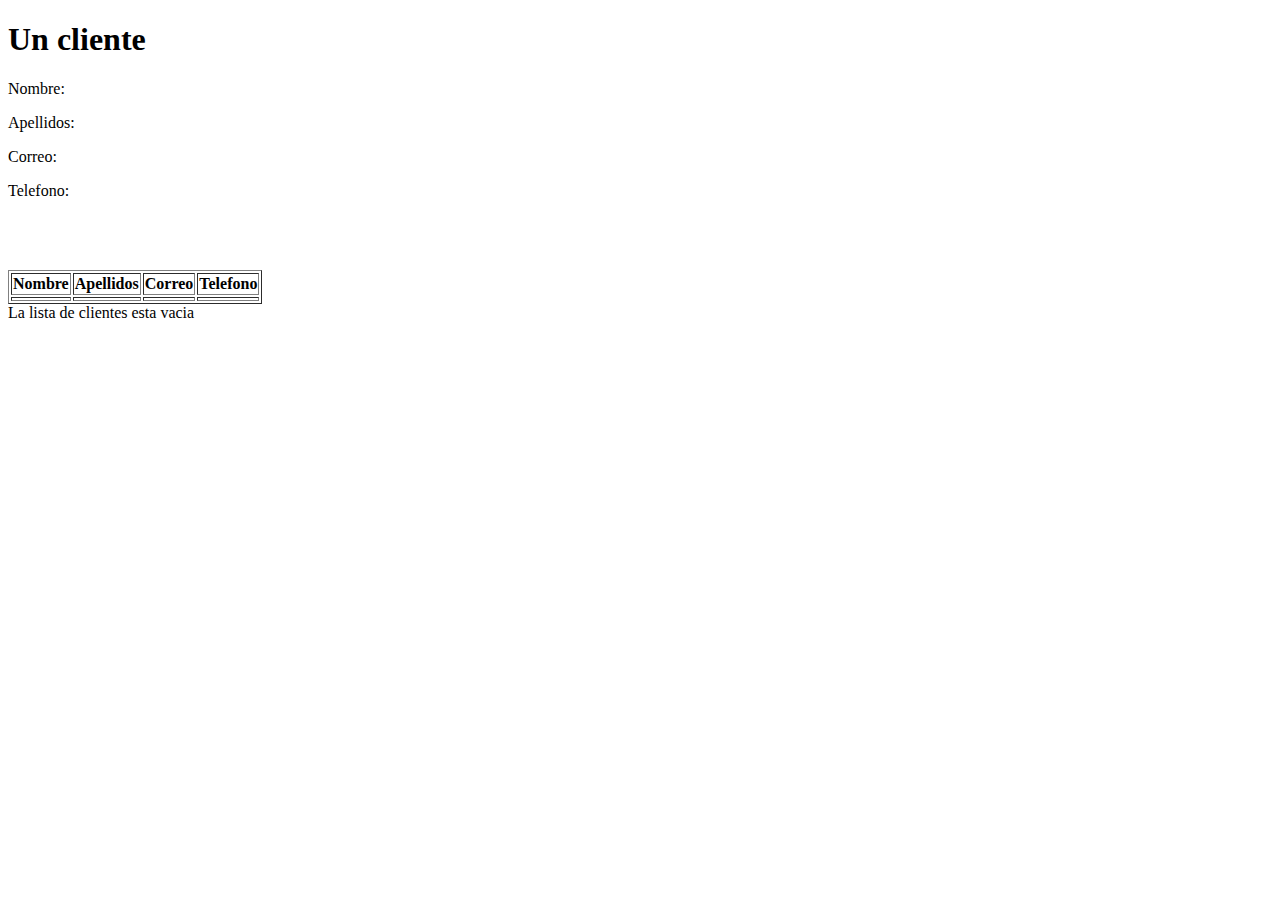
==== src/main/resources/templates/index.html @ e14cf6ec "Clase numero 4" ====
<!DOCTYPE html>
<!--
Click nbfs://nbhost/SystemFileSystem/Templates/Licenses/license-default.txt to change this license
Click nbfs://nbhost/SystemFileSystem/Templates/Other/html.html to edit this template
-->
<html xmlns:th="http://www.thymeleaf.org">
    <head>
        <title>TODO supply a title</title>
        <meta charset="UTF-8">
    </head>
    <body>
        <h1>Un cliente</h1>
        <p>Nombre: <span th:text="${cliente.nombre}"></span></p>
        <p>Apellidos: <span th:text="${cliente.apellidos}"></span></p>
        <p>Correo: <span th:text="${cliente.correo}"></span></p>
        <p>Telefono: <span th:text="${cliente.telefono}"></span></p>
        <br/>
        <br/>
        <br/>
        <div th:if="${clientes != null and !clientes.empty}">

            <table border="1">
                <thead>
                    <tr>
                        <th>Nombre</th>
                        <th>Apellidos</th>
                        <th>Correo</th>
                        <th>Telefono</th>
                    </tr>
                </thead>
                <tbody>
                    <tr th:each="item : ${clientes}">
                        <td th:text="${item.nombre}"></td>
                        <td th:text="${item.apellidos}"></td>
                        <td th:text="${item.correo}"></td>
                        <td th:text="${item.telefono}"></td>

                    </tr>
                </tbody>
            </table>
        </div>  
        <div th:if="${clientes == null or clientes.empty}">
            La lista de clientes esta vacia
        </div>
    </body>
</html>
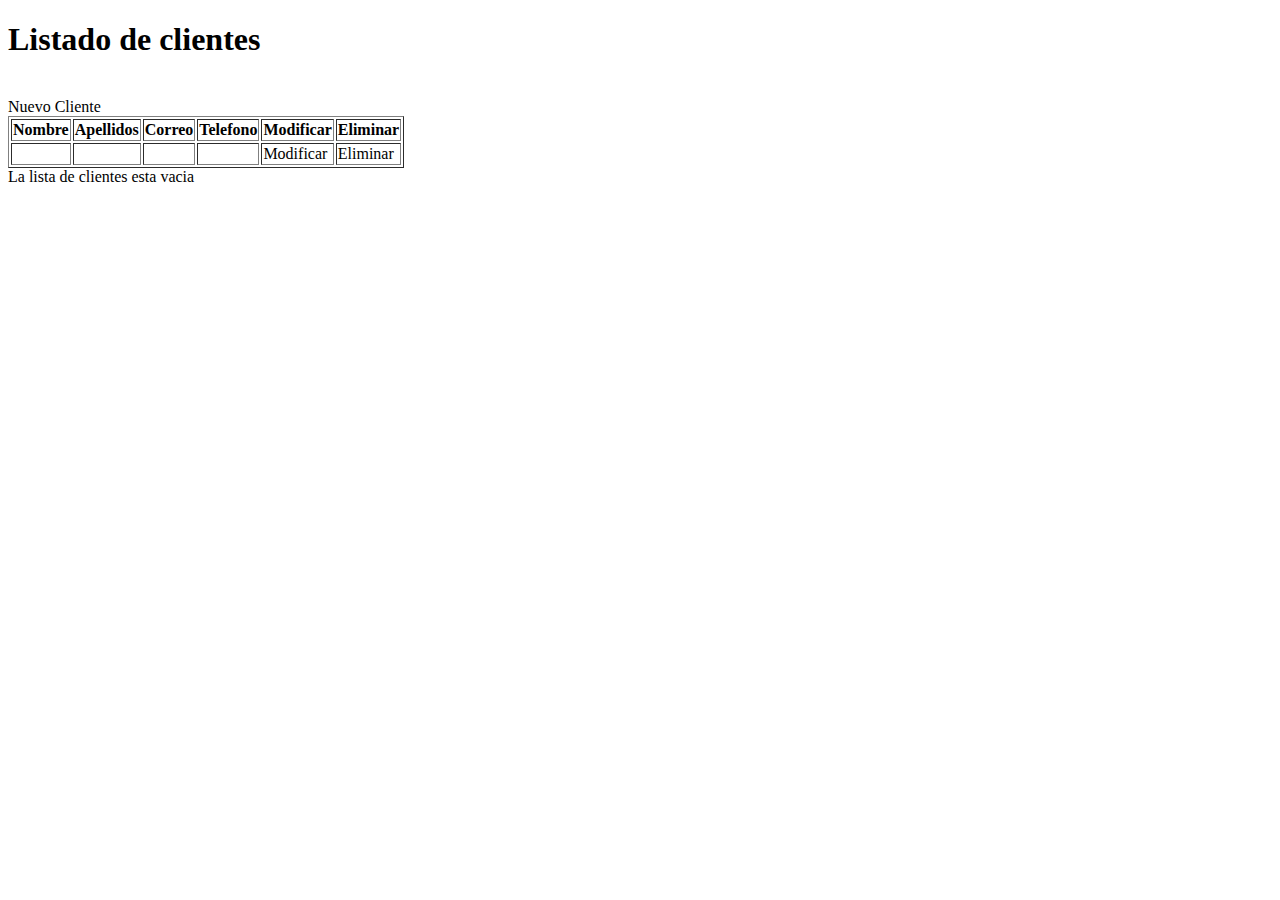
==== commit 845ee53a: "Semana 5" ====
--- a/src/main/resources/templates/index.html
+++ b/src/main/resources/templates/index.html
@@ -9,16 +9,11 @@
         <meta charset="UTF-8">
     </head>
     <body>
-        <h1>Un cliente</h1>
-        <p>Nombre: <span th:text="${cliente.nombre}"></span></p>
-        <p>Apellidos: <span th:text="${cliente.apellidos}"></span></p>
-        <p>Correo: <span th:text="${cliente.correo}"></span></p>
-        <p>Telefono: <span th:text="${cliente.telefono}"></span></p>
-        <br/>
-        <br/>
-        <br/>
+        <h1>Listado de clientes</h1>
+        <br>
+        <a th:href="@{/nuevoCliente}">Nuevo Cliente</a>
+        <br>
         <div th:if="${clientes != null and !clientes.empty}">
-
             <table border="1">
                 <thead>
                     <tr>
@@ -26,6 +21,8 @@
                         <th>Apellidos</th>
                         <th>Correo</th>
                         <th>Telefono</th>
+                        <th>Modificar</th>
+                        <th>Eliminar</th>
                     </tr>
                 </thead>
                 <tbody>
@@ -34,7 +31,8 @@
                         <td th:text="${item.apellidos}"></td>
                         <td th:text="${item.correo}"></td>
                         <td th:text="${item.telefono}"></td>
-
+                        <td><a th:href="@{/modificarCliente/} + ${item.idCliente}">Modificar</a></td>
+                        <td><a th:href="@{/eliminarCliente/} + ${item.idCliente}">Eliminar</a></td>
                     </tr>
                 </tbody>
             </table>
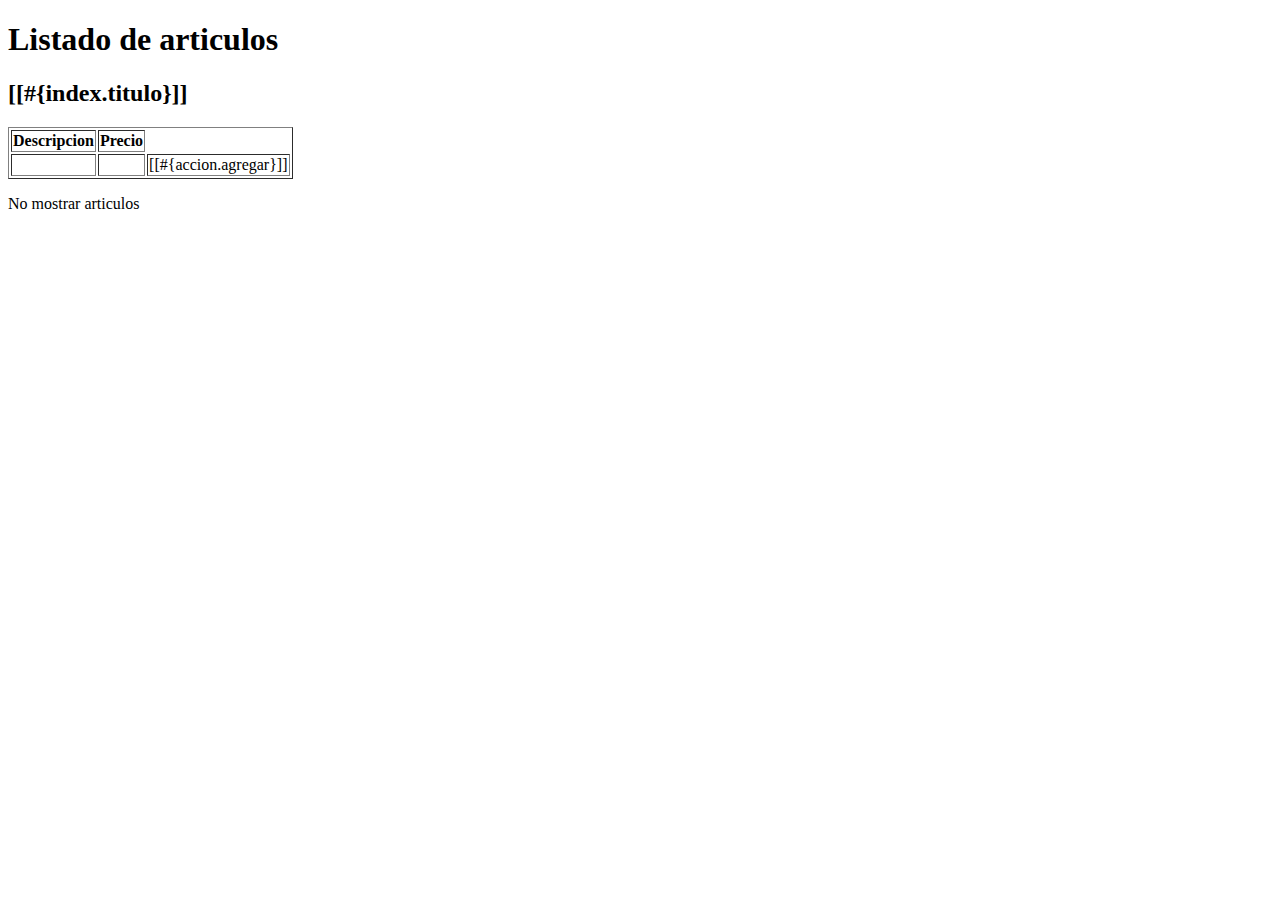
==== commit bdcaa2ae: "Semana 11" ====
--- a/src/main/resources/templates/index.html
+++ b/src/main/resources/templates/index.html
@@ -9,36 +9,33 @@
         <meta charset="UTF-8">
     </head>
     <body>
-        <h1>Listado de clientes</h1>
-        <br>
-        <a th:href="@{/nuevoCliente}">Nuevo Cliente</a>
-        <br>
-        <div th:if="${clientes != null and !clientes.empty}">
-            <table border="1">
-                <thead>
-                    <tr>
-                        <th>Nombre</th>
-                        <th>Apellidos</th>
-                        <th>Correo</th>
-                        <th>Telefono</th>
-                        <th>Modificar</th>
-                        <th>Eliminar</th>
-                    </tr>
-                </thead>
-                <tbody>
-                    <tr th:each="item : ${clientes}">
-                        <td th:text="${item.nombre}"></td>
-                        <td th:text="${item.apellidos}"></td>
-                        <td th:text="${item.correo}"></td>
-                        <td th:text="${item.telefono}"></td>
-                        <td><a th:href="@{/modificarCliente/} + ${item.idCliente}">Modificar</a></td>
-                        <td><a th:href="@{/eliminarCliente/} + ${item.idCliente}">Eliminar</a></td>
-                    </tr>
-                </tbody>
-            </table>
-        </div>  
-        <div th:if="${clientes == null or clientes.empty}">
-            La lista de clientes esta vacia
+        <h1>Listado de articulos</h1>
+        <header th:replace="layout/plantilla :: header" />
+        <div class="contenido">
+            <h2>[[#{index.titulo}]]</h2>
+            <div th:if="${articulos != null and !articulos.empty}">
+                <table border="1">
+                    <thead>
+                        <tr>
+                            <th th:text="#{articulo.descripcion}">Descripcion</th>
+                            <th th:text="#{articulo.precio}">Precio</th>
+                        </tr>
+                    </thead>
+                    <tbody>
+                        <tr th:each="item : ${articulos}">
+                            <td th:text="${item.descripcion}"></td>
+                            <td th:text="${#numbers.formatDecimal(item.precio, 3, 2)}"></td>
+                            <td><a th:href="@{/carrito/agregar/} + ${item.idArticulo}">[[#{accion.agregar}]]</a></td>
+                        </tr>
+                    </tbody>
+                </table>
+            </div>  
+
+            <div th:if="${articulos == null or articulos.empty}">
+                <p th:text="#{articulo.no_mostrar}"> No mostrar articulos</p>
+            </div>
         </div>
+        <footer th:replace ="layout/plantilla :: footer" />
+
     </body>
 </html>
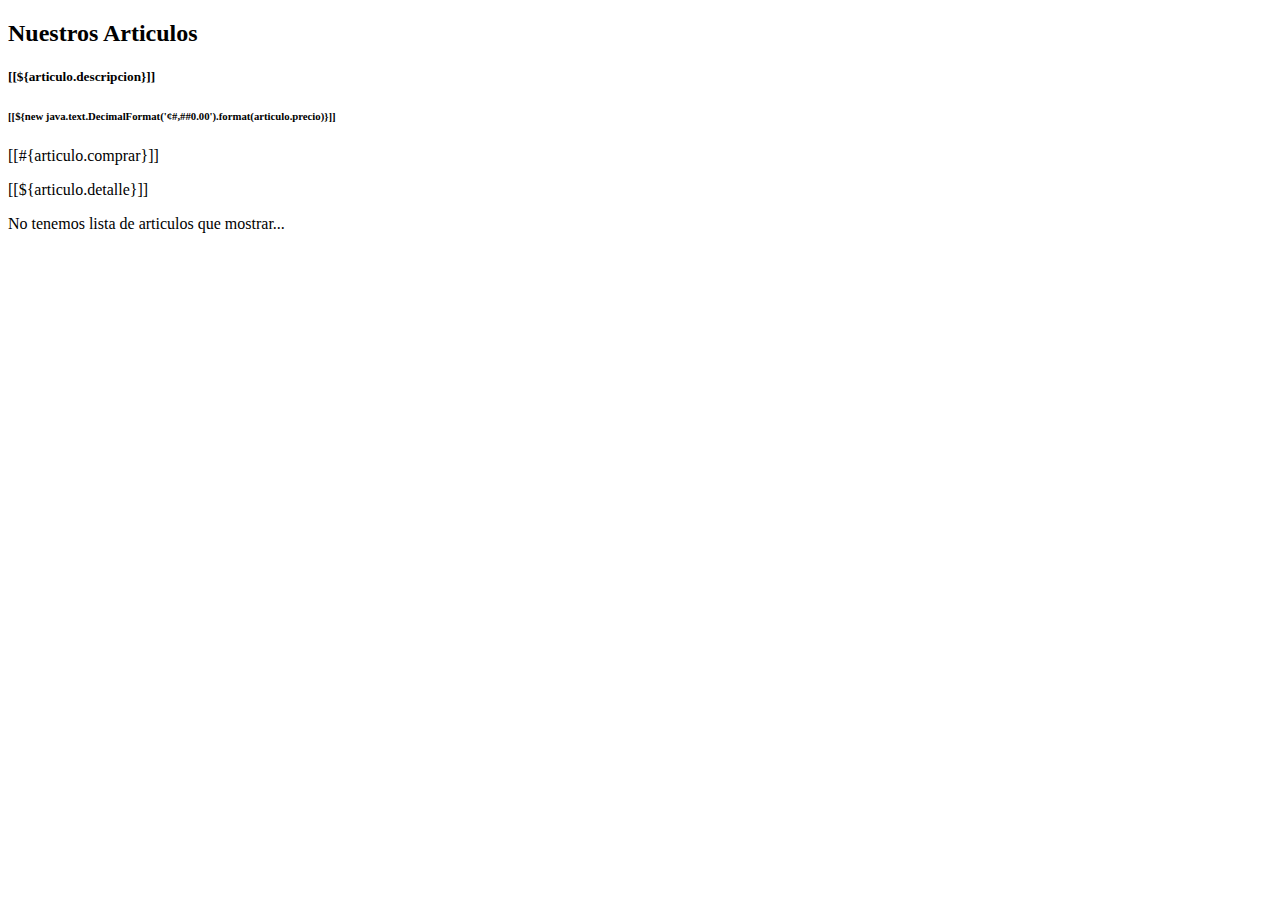
==== commit f45f2583: "Semana 11.5" ====
--- a/src/main/resources/templates/index.html
+++ b/src/main/resources/templates/index.html
@@ -1,41 +1,29 @@
 <!DOCTYPE html>
-<!--
-Click nbfs://nbhost/SystemFileSystem/Templates/Licenses/license-default.txt to change this license
-Click nbfs://nbhost/SystemFileSystem/Templates/Other/html.html to edit this template
--->
-<html xmlns:th="http://www.thymeleaf.org">
-    <head>
-        <title>TODO supply a title</title>
-        <meta charset="UTF-8">
+<html xmlns="http://www.w3.org/1999/xhtml"
+      xmlns:th="http://wwww.thymeleaf.org" 
+      xmlns:sec="http://thymeleaft.org/extras/spring-security">
+    <head th:replace="layout/plantilla :: head">
+        <title>TechShop</title>
     </head>
     <body>
-        <h1>Listado de articulos</h1>
-        <header th:replace="layout/plantilla :: header" />
-        <div class="contenido">
-            <h2>[[#{index.titulo}]]</h2>
-            <div th:if="${articulos != null and !articulos.empty}">
-                <table border="1">
-                    <thead>
-                        <tr>
-                            <th th:text="#{articulo.descripcion}">Descripcion</th>
-                            <th th:text="#{articulo.precio}">Precio</th>
-                        </tr>
-                    </thead>
-                    <tbody>
-                        <tr th:each="item : ${articulos}">
-                            <td th:text="${item.descripcion}"></td>
-                            <td th:text="${#numbers.formatDecimal(item.precio, 3, 2)}"></td>
-                            <td><a th:href="@{/carrito/agregar/} + ${item.idArticulo}">[[#{accion.agregar}]]</a></td>
-                        </tr>
-                    </tbody>
-                </table>
-            </div>  
-
-            <div th:if="${articulos == null or articulos.empty}">
-                <p th:text="#{articulo.no_mostrar}"> No mostrar articulos</p>
+        <header th:replace="layout/plantilla :: header"/>
+        <div class="container">
+            <h2 th:text="#{index.titulo}">Nuestros Articulos</h2>            
+            <div class="row row-cols-3" th:if="${articulos != null and !articulos.empty}">
+                <div class="card" th:each="articulo : ${articulos}" >
+               <!--     <img src="/images/equipo1.jpg" class="card-img-top" alt="equipo">  -->
+                    <div class="card-body">
+                        <h5 class="card-title">[[${articulo.descripcion}]]</h5>
+                        <h6 class="card-subtitle mb-2 text-muted text-end">[[${new java.text.DecimalFormat('¢#,##0.00').format(articulo.precio)}]]</h6>
+                        <a class="card-link" th:href="@{/carrito/agregar/} + ${articulo.idArticulo}">[[#{articulo.comprar}]]</a>
+                        <p class="card-text">[[${articulo.detalle}]]</p>                        
+                    </div>
+                </div>                
+            </div>
+            <div th:if="${articulos == null or articulos.empty}"  th:text="#{articulo.no_mostrar}">
+                No tenemos lista de articulos que mostrar...
             </div>
         </div>
-        <footer th:replace ="layout/plantilla :: footer" />
-
+        <footer th:replace="layout/plantilla :: footer"/>
     </body>
 </html>
